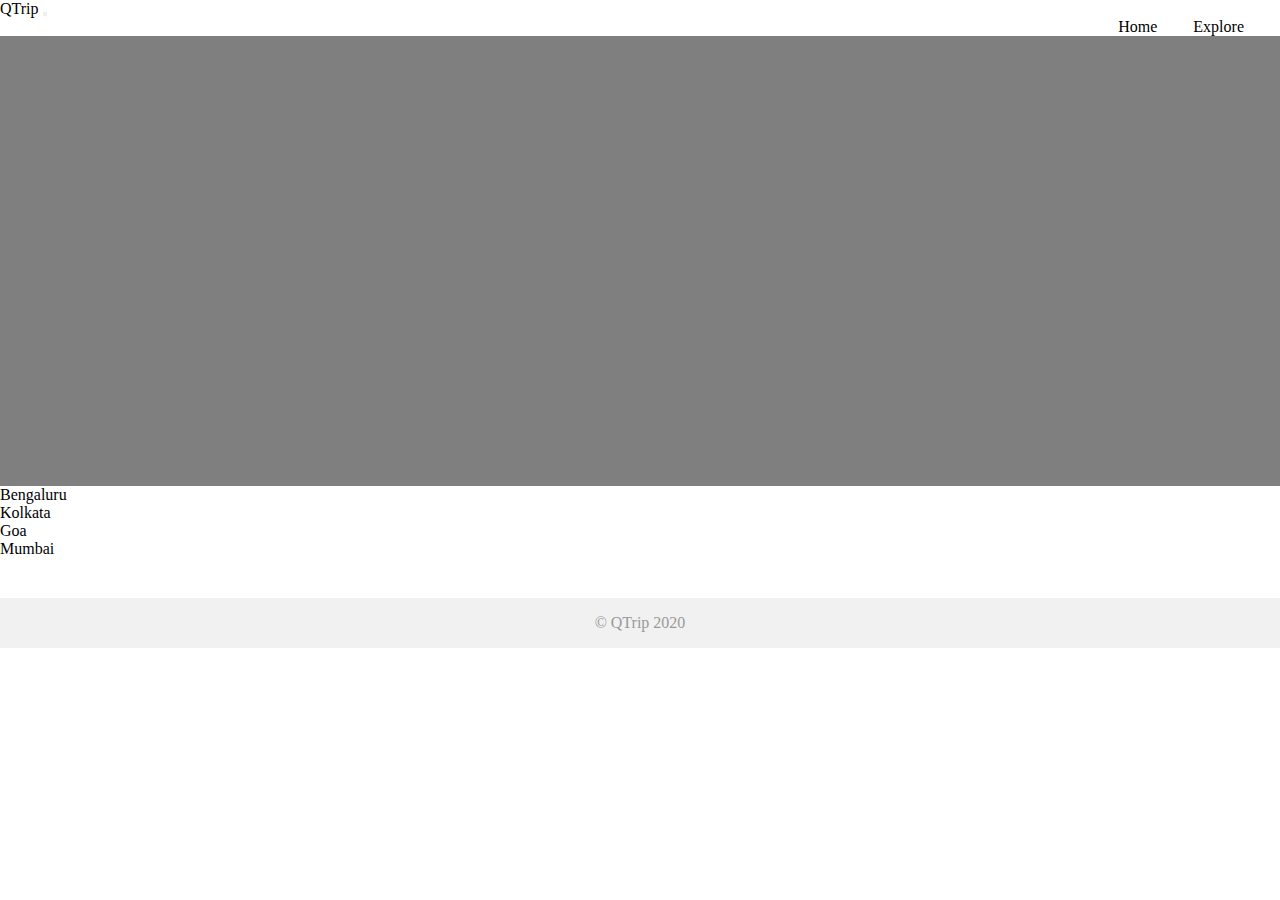
==== index.html @ 2c240435 "Module 1 commit" ====
<!DOCTYPE html>
<html lang="en">

<head>
  <meta charset="UTF-8" />
  <meta name="viewport" content="width=device-width, initial-scale=1.0" />
  <title>QTrip</title>
  <link rel="stylesheet" href="css/styles.css" />

  <!-- TODO: MODULE_LAYOUT -->
  <!-- 1. Create a <link> to the first stylesheet needed for Bootstrap -->
  <link href="https://cdn.jsdelivr.net/npm/bootstrap@5.2.3/dist/css/bootstrap.min.css" rel="stylesheet" integrity="sha384-rbsA2VBKQhggwzxH7pPCaAqO46MgnOM80zW1RWuH61DGLwZJEdK2Kadq2F9CUG65" crossorigin="anonymous">

</head>

<body>


  <!-- TODO: MODULE_LAYOUT -->
  <!-- 1. Use appropriate css classes on nav element. -->
  <!-- 2. Add child elements as required. -->
  
  <nav class="navbar navbar-expand-lg bg-body-tertiary">
    <div class="container-fluid ">
      <a class="navbar-brand" href="#">QTrip</a>
      <button class="navbar-toggler" type="button" data-bs-toggle="collapse" data-bs-target="#navbarNavAltMarkup" aria-controls="navbarNavAltMarkup" aria-expanded="false" aria-label="Toggle navigation">
        <span class="navbar-toggler-icon"></span>
      </button>
      <div class="collapse navbar-collapse" id="navbarNavAltMarkup">
        <div class="navbar-nav">
          <div class="homeexplore">
          <a class="nav-link active" aria-current="page" href="#">Home</a>
          <a class="nav-link" href="#">Explore</a>
          </div>
      </div>
    </div>
  </nav>
  <div class="hero-image d-flex"></div> 
  

  <div class="container">
    <!-- TODO: MODULE_LAYOUT -->
    <!-- 1. Create the grid like layout as required. -->
  </div>
 


   <!-- TODO: MODULE_LAYOUT -->
  <!-- 1. Use appropriate css classes on the hero image container element. -->
  <!-- 2. Add child elements as required. -->

  <div class="container text-center">
    <div class="row">
      <div class="col">
        Bengaluru
      </div>
      <div class="col">
       Kolkata
      </div>
      <div class="col">
       Goa
      </div>
      <div class="col">
       Mumbai
       </div>
    </div>
  <footer>
    <div class="container">© QTrip 2020</div>
  </footer>

  <!-- TODO: MODULE_LAYOUT -->
  <!-- Add scripts needed for bootstrap to work -->
  <script src="https://cdn.jsdelivr.net/npm/bootstrap@5.2.3/dist/js/bootstrap.bundle.min.js" integrity="sha384-kenU1KFdBIe4zVF0s0G1M5b4hcpxyD9F7jL+jjXkk+Q2h455rYXK/7HAuoJl+0I4" crossorigin="anonymous"></script>
</body>
</html>
---- css/styles.css ----
* {
  margin: 0px;
  padding: 0px;
}
html,
body {
  position: relative;
}

body {
  overflow-y: auto;
  min-height: 100vh;
}
textarea:focus,
input:focus {
  outline: none;
}
a {
  color: inherit !important;
  text-decoration: none !important;
}
footer {
  background: #f1f1f1;
  width: 100%;
  padding: 16px 0px;
  color: #999;
  vertical-align: bottom;
  margin-top: 40px;
  text-align: center;
  /* width: 100%; */
  /* height: 2.5rem;   */
}

.banner {
  height: 500px;
  width: 100%;
  background: #999;
  margin: 20px 0px;
}

.content {
  padding: 20px 0px;
  /* display: flex; */
  /* flex-wrap: wrap; */
}

.homeexplore {
  display:flex;
  justify-content:right;
}


/* ================================== */
/* Layout page CSS */
/* ================================== */

.tile {
  /* TODO: MODULE_CARDS */
  /* 1. Fill in the required properties. */
}
.tile img {
  /* TODO: MODULE_CARDS */
  /* 1. Fill in the required properties. */
}
.tile img:hover {
  /* TODO: MODULE_CARDS */
  /* 1. Fill in the required properties. */
}

/* Hint: Notice the position:absolute and z-index properties. */
/* Think about how those in relation to the existing "tile" classes. */
.tile-text {
  position: absolute;
  z-index: 1;
  text-transform: uppercase;
  letter-spacing: 2px;
}

.hero-image {
  /* Use "linear-gradient" to add a darken background effect to the image (photographer.jpg). This will make the text easier to read */
  background-image: linear-gradient(rgba(0, 0, 0, 0.5), rgba(0, 0, 0, 0.5)),
    url("/assets/hero.jpg");
    display: flex;
    justify-content: center;
    align-items: center;

  /* TODO: MODULE_LAYOUT */
  /* 1. Set a specific height. */
  /* 2. Position and center the image to scale nicely on all screens. */
  
  height: 50vh;
  background-position: center;
  background-size: cover;
}

.hero-subheading {
  font-size: 24px;
  font-weight: 100;
  color:white;
}
.hero-input{
  display:flex;
  justify-content: center;
  align-items: center;
  width: 80%;
  height: 50px;
  padding: 16px;
  border-radius: 8px;
  border: none;
}

.nav-link {
  margin-right: 36px;
}

/* ================================== */
/* Adventures grid page CSS */
/* ================================== */

.adventure-card {
  /* TODO: MODULE_ADVENTURES_GRID */
  /* 1. Fill in the required properties. */
}
.adventure-card img {
  /* TODO: MODULE_ADVENTURES_GRID */
  /* 1. Fill in the required properties. */
}
.adventure-card img:hover {
  /* TODO: MODULE_ADVENTURES_GRID */
  /* 1. Fill in the required properties. */
}

/* ================================== */
/* Adventure details page CSS */
/* ================================== */

.adventure-detail-card {
  /* TODO: MODULE_ADVENTURE_DETAILS */
  /* 1. Fill in the required properties. */

}

.adventure-card-image {
  /* TODO: MODULE_ADVENTURE_DETAILS */
  /* 1. Fill in the required properties. */
}
.adventure-card-image:hover {
  /* TODO: MODULE_ADVENTURE_DETAILS */
  /* 1. Fill in the required properties. */
}
.experience-content ul li {
  margin-left: 16px;
  padding: 0;
}

@media only screen and (min-width: 768px) {
  /* For desktops phones: */
  #reservation {
    width: 400px;
    position: fixed;
  }
}
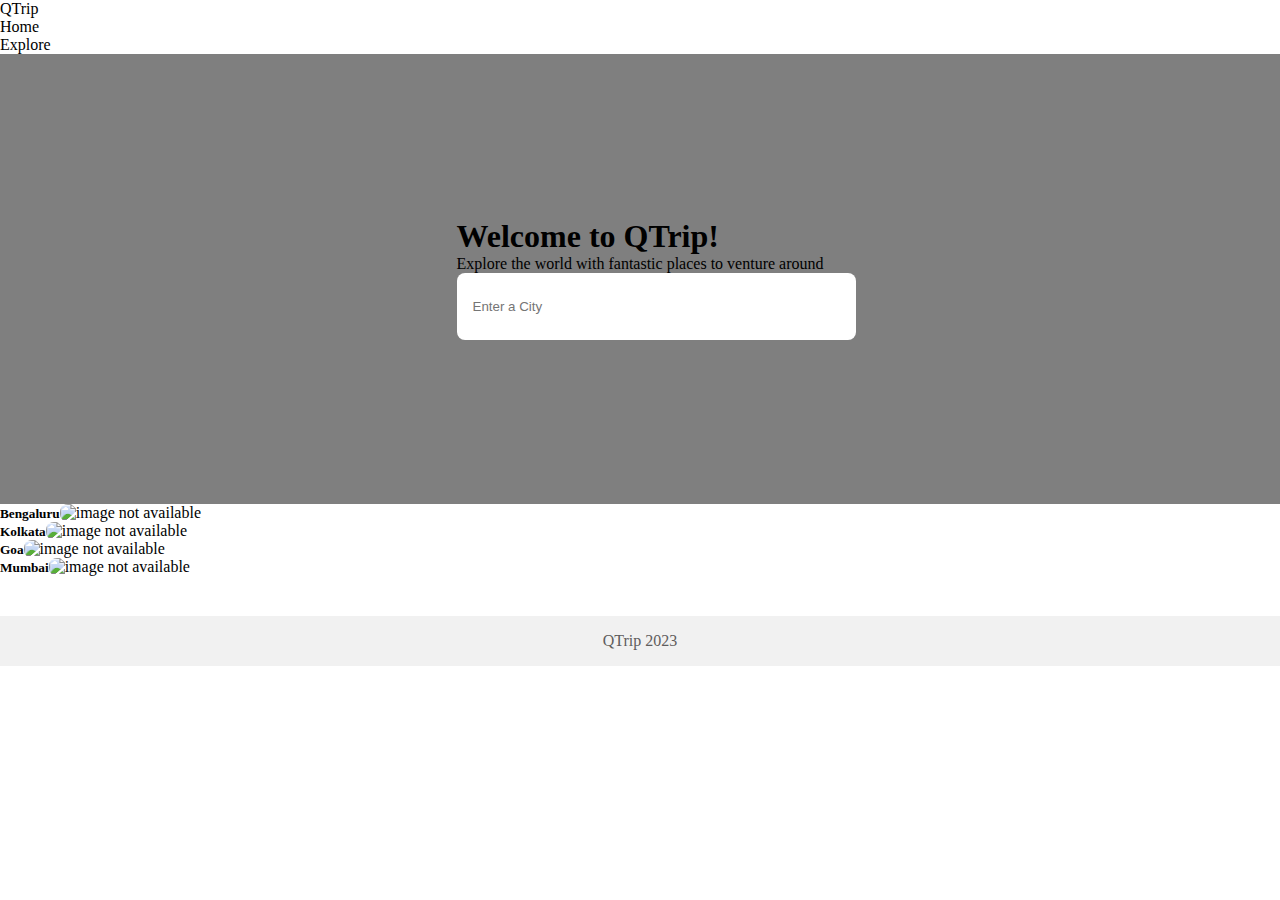
==== commit ad8ef8a7: "Update module name to ADVENTURES_GRID" ====
--- a/index.html
+++ b/index.html
@@ -1,5 +1,5 @@
 <!DOCTYPE html>
-<html lang="en">
+<html lang="en"/>
 
 <head>
   <meta charset="UTF-8" />
@@ -10,66 +10,77 @@
   <!-- TODO: MODULE_LAYOUT -->
   <!-- 1. Create a <link> to the first stylesheet needed for Bootstrap -->
   <link href="https://cdn.jsdelivr.net/npm/bootstrap@5.2.3/dist/css/bootstrap.min.css" rel="stylesheet" integrity="sha384-rbsA2VBKQhggwzxH7pPCaAqO46MgnOM80zW1RWuH61DGLwZJEdK2Kadq2F9CUG65" crossorigin="anonymous">
-
 </head>
 
-<body>
+<body> 
+    <!-- TODO: MODULE_LAYOUT -->
+    <!-- 1. Use appropriate css classes on nav element. -->
+    <!-- 2. Add child elements as required. -->
+    <nav class="navbar navbar-light navbar-expand-lg bg-light">
+        <a href="#" class="navbar-brand">QTrip</a>
+        <ul class="navbar-nav d-flex justify-content-end w-100">
+            <li class="nav-item"><a href="#" class"nav-link">Home</a></li>
+            <li class="nav-item"><a href="#" class"nav-link">Explore</a></li>
+        </ul>
+    </nav> 
 
+    <div class="hero-image d-flex justify-content-center align-items-center text-white text-center">
+      <div>
+        <h1> Welcome to QTrip!</h1>
+        <p>Explore the world with fantastic places to venture around</p>
+        <input placeholder="Enter a City" class="hero-input">
 
-  <!-- TODO: MODULE_LAYOUT -->
-  <!-- 1. Use appropriate css classes on nav element. -->
-  <!-- 2. Add child elements as required. -->
-  
-  <nav class="navbar navbar-expand-lg bg-body-tertiary">
-    <div class="container-fluid ">
-      <a class="navbar-brand" href="#">QTrip</a>
-      <button class="navbar-toggler" type="button" data-bs-toggle="collapse" data-bs-target="#navbarNavAltMarkup" aria-controls="navbarNavAltMarkup" aria-expanded="false" aria-label="Toggle navigation">
-        <span class="navbar-toggler-icon"></span>
-      </button>
-      <div class="collapse navbar-collapse" id="navbarNavAltMarkup">
-        <div class="navbar-nav">
-          <div class="homeexplore">
-          <a class="nav-link active" aria-current="page" href="#">Home</a>
-          <a class="nav-link" href="#">Explore</a>
-          </div>
       </div>
     </div>
-  </nav>
-  <div class="hero-image d-flex"></div> 
-  
 
-  <div class="container">
-    <!-- TODO: MODULE_LAYOUT -->
-    <!-- 1. Create the grid like layout as required. -->
-  </div>
- 
+    <div class="container">
+      <!--TODO: MODULE LAYOUT-->
+      <!--1. Create the grid like layout as required-->
+      <div>
+        <div class="row"> 
+        
+        <div class="col-sm-12 col-md-6 col-lg-3">
+          <div class="tile">
+          <div class="tile-txt">
+            <h5>Bengaluru</h5>
+          </div>
+          <img src="./assets/bengaluru.jpg" alt="image not available">  
+          </div>
+        </div>
 
+        <div class="col-sm-12 col-md-6 col-lg-3">
+          <div class="tile">
+            <div class="tile-txt">
+            <h5>Kolkata</h5>
+            </div>
+            <img src="./assets/kolkata.jpg" alt="image not available">  
+            </div>
+          </div>
+        
+        <div class="col-sm-12 col-md-6 col-lg-3">
+          <div class="tile">
+            <div class="tile-txt">
+              <h5>Goa</h5>
+            </div>
+            <img src="./assets/goa.jpg" alt="image not available">  
+            </div>
+          </div>
+        
+        <div class="col-sm-12 col-md-6 col-lg-3">
+          <div class="tile">
+            <div class="tile-txt">
+              <h5>Mumbai</h5>
+            </div>
+            <img src="./assets/mumbai.jpg" alt="image not available">  
+            </div>
+        </div>
+       
+    </div>
 
-   <!-- TODO: MODULE_LAYOUT -->
-  <!-- 1. Use appropriate css classes on the hero image container element. -->
-  <!-- 2. Add child elements as required. -->
+    <footer>
+      <div class="container"> QTrip 2023</div>
+    </footer>
 
-  <div class="container text-center">
-    <div class="row">
-      <div class="col">
-        Bengaluru
-      </div>
-      <div class="col">
-       Kolkata
-      </div>
-      <div class="col">
-       Goa
-      </div>
-      <div class="col">
-       Mumbai
-       </div>
-    </div>
-  <footer>
-    <div class="container">© QTrip 2020</div>
-  </footer>
-
-  <!-- TODO: MODULE_LAYOUT -->
-  <!-- Add scripts needed for bootstrap to work -->
-  <script src="https://cdn.jsdelivr.net/npm/bootstrap@5.2.3/dist/js/bootstrap.bundle.min.js" integrity="sha384-kenU1KFdBIe4zVF0s0G1M5b4hcpxyD9F7jL+jjXkk+Q2h455rYXK/7HAuoJl+0I4" crossorigin="anonymous"></script>
+    <script src="https://cdn.jsdelivr.net/npm/bootstrap@5.2.3/dist/js/bootstrap.bundle.min.js" integrity="sha384-kenU1KFdBIe4zVF0s0G1M5b4hcpxyD9F7jL+jjXkk+Q2h455rYXK/7HAuoJl+0I4" crossorigin="anonymous"></script>
 </body>
-</html>
+</html>--- a/css/styles.css
+++ b/css/styles.css
@@ -23,7 +23,7 @@
   background: #f1f1f1;
   width: 100%;
   padding: 16px 0px;
-  color: #999;
+  color: rgb(95, 93, 93);
   vertical-align: bottom;
   margin-top: 40px;
   text-align: center;
@@ -45,8 +45,9 @@
 }
 
 .homeexplore {
+  padding-block-end: 10px;
   display:flex;
-  justify-content:right;
+  justify-content:flex-end;
 }
 
 
@@ -57,14 +58,32 @@
 .tile {
   /* TODO: MODULE_CARDS */
   /* 1. Fill in the required properties. */
+  
+  
+  height: 100%;
+  width: 100%;
+  overflow: hidden;
+  display: flex;
+  justify-content: center;
+  align-items:baseline;
+  color: black;
+  
 }
 .tile img {
   /* TODO: MODULE_CARDS */
   /* 1. Fill in the required properties. */
+ 
+  height: 100%;
+  width: 100%;
+  border-radius: 8px;
+  transition: 0.1;
+  
 }
 .tile img:hover {
   /* TODO: MODULE_CARDS */
   /* 1. Fill in the required properties. */
+  filter: brightness(75%);
+  transform: scale(1.1);
 }
 
 /* Hint: Notice the position:absolute and z-index properties. */
@@ -79,7 +98,7 @@
 .hero-image {
   /* Use "linear-gradient" to add a darken background effect to the image (photographer.jpg). This will make the text easier to read */
   background-image: linear-gradient(rgba(0, 0, 0, 0.5), rgba(0, 0, 0, 0.5)),
-    url("/assets/hero.jpg");
+    url("../assets/hero.jpg");
     display: flex;
     justify-content: center;
     align-items: center;
@@ -89,6 +108,7 @@
   /* 2. Position and center the image to scale nicely on all screens. */
   
   height: 50vh;
+  width: 100vw;
   background-position: center;
   background-size: cover;
 }
@@ -102,8 +122,8 @@
   display:flex;
   justify-content: center;
   align-items: center;
-  width: 80%;
-  height: 50px;
+  width: 100%;
+  height: 35px;
   padding: 16px;
   border-radius: 8px;
   border: none;
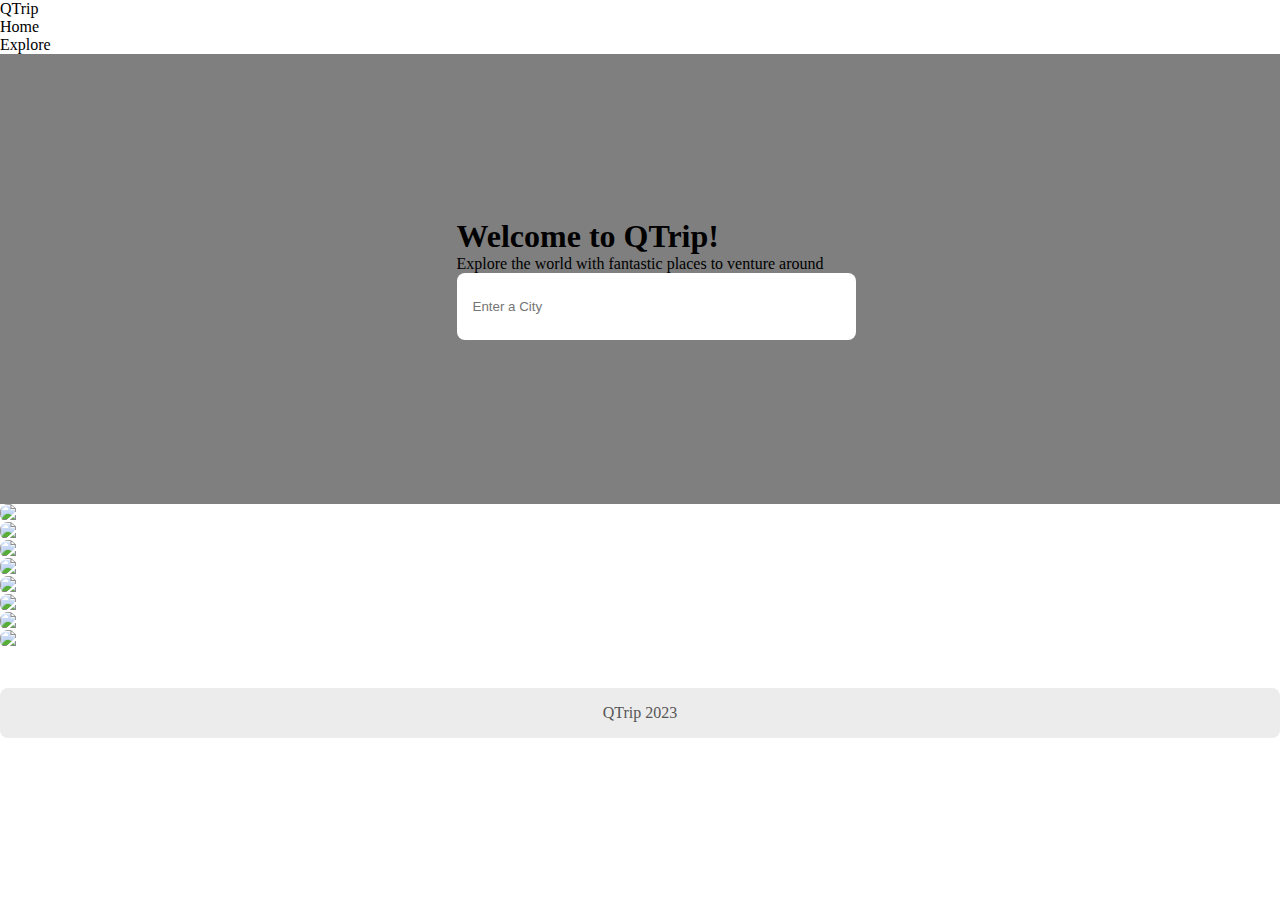
==== commit 3ebeb9de: "Update module name to ADVENTURE_DETAILS" ====
--- a/index.html
+++ b/index.html
@@ -41,7 +41,7 @@
         
         <div class="col-sm-12 col-md-6 col-lg-3">
           <div class="tile">
-          <div class="tile-txt">
+          <div class="tile-text">
             <h5>Bengaluru</h5>
           </div>
           <img src="./assets/bengaluru.jpg" alt="image not available">  
@@ -50,7 +50,7 @@
 
         <div class="col-sm-12 col-md-6 col-lg-3">
           <div class="tile">
-            <div class="tile-txt">
+            <div class="tile-text">
             <h5>Kolkata</h5>
             </div>
             <img src="./assets/kolkata.jpg" alt="image not available">  
@@ -59,7 +59,7 @@
         
         <div class="col-sm-12 col-md-6 col-lg-3">
           <div class="tile">
-            <div class="tile-txt">
+            <div class="tile-text">
               <h5>Goa</h5>
             </div>
             <img src="./assets/goa.jpg" alt="image not available">  
@@ -68,14 +68,51 @@
         
         <div class="col-sm-12 col-md-6 col-lg-3">
           <div class="tile">
-            <div class="tile-txt">
+            <div class="tile-text">
               <h5>Mumbai</h5>
             </div>
             <img src="./assets/mumbai.jpg" alt="image not available">  
             </div>
         </div>
-       
-    </div>
+
+        <div class="row"> 
+        
+          <div class="col-sm-12 col-md-6 col-lg-3">
+            <div class="tile">
+            <div class="tile-text">
+              <h5>Singapore</h5>
+            </div>
+            <img src="./assets/singapore.jpg" alt="image not available">  
+            </div>
+          </div>
+  
+          <div class="col-sm-12 col-md-6 col-lg-3">
+            <div class="tile">
+              <div class="tile-text">
+                <h5>Malaysia</h5>
+              </div>
+              <img src="./assets/malaysia.jpg" alt="image not available">  
+              </div>
+            </div>
+          
+            <div class="col-sm-12 col-md-6 col-lg-3">
+              <div class="tile">
+                <div class="tile-text">
+                <h5>Dubai</h5>
+                </div>
+                <img src="./assets/dubai.jpg" alt="image not available">  
+                </div>
+              </div>
+
+          <div class="col-sm-12 col-md-6 col-lg-3">
+            <div class="tile">
+              <div class="tile-text">
+                <h5>Paris</h5>
+              </div>
+              <img src="./assets/paris.jpg" alt="image not available">  
+              </div>
+          </div>
+        </div>
 
     <footer>
       <div class="container"> QTrip 2023</div>
--- a/css/styles.css
+++ b/css/styles.css
@@ -20,13 +20,14 @@
   text-decoration: none !important;
 }
 footer {
-  background: #f1f1f1;
+  background: #ececec;
   width: 100%;
   padding: 16px 0px;
-  color: rgb(95, 93, 93);
+  color: rgb(87, 86, 86);
   vertical-align: bottom;
   margin-top: 40px;
   text-align: center;
+  border-radius: 8px;
   /* width: 100%; */
   /* height: 2.5rem;   */
 }
@@ -62,27 +63,29 @@
   
   height: 100%;
   width: 100%;
+  display: flex;
+  align-items: center;
+  flex-direction: column;
+  justify-content:flex-end;
+  border-radius: 8px;
   overflow: hidden;
-  display: flex;
-  justify-content: center;
-  align-items:baseline;
-  color: black;
+  color: white;
   
 }
 .tile img {
   /* TODO: MODULE_CARDS */
   /* 1. Fill in the required properties. */
  
+  
   height: 100%;
   width: 100%;
-  border-radius: 8px;
-  transition: 0.1;
+  transition: all 0.2s;
   
 }
 .tile img:hover {
   /* TODO: MODULE_CARDS */
   /* 1. Fill in the required properties. */
-  filter: brightness(75%);
+  filter: brightness(60%);
   transform: scale(1.1);
 }
 
@@ -93,6 +96,7 @@
   z-index: 1;
   text-transform: uppercase;
   letter-spacing: 2px;
+  justify-content: end;
 }
 
 .hero-image {
